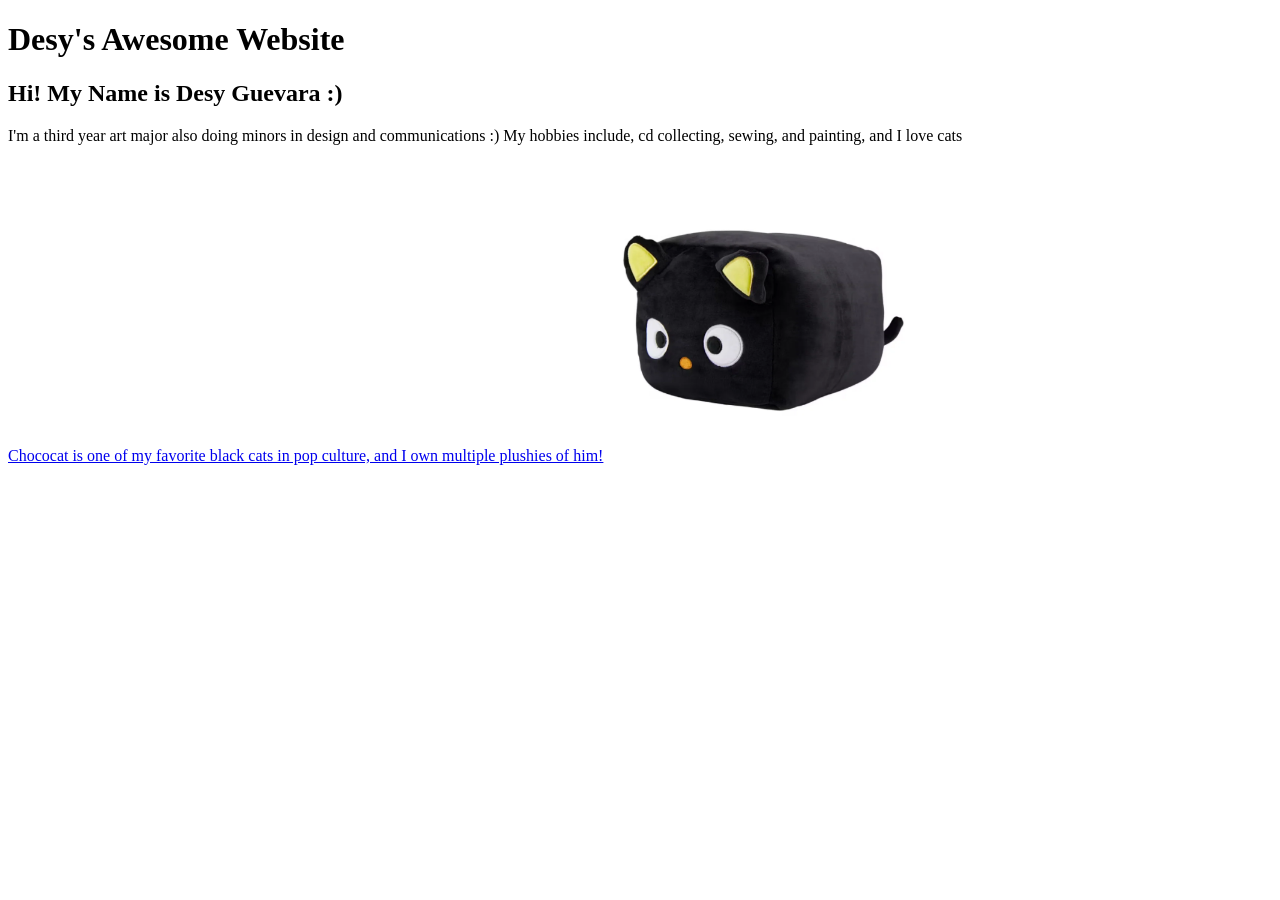
==== index.html @ 8dfd3afa "website" ====
<!DOCTYPE html>
<html lang="en">
<head>
    <meta charset="UTF-8">
    <meta name="viewport" content="width=device-width, initial-scale=1.0">
    <title>Document</title>
</head>
<body>
   <h1> Desy's Awesome Website </h1> 
   <h2> Hi! My Name is Desy Guevara :) </h2>
   <p>I'm a third year art major also doing minors in design and communications :) My hobbies include, cd collecting, sewing, and painting, and I love cats</p>
   <a href="https://www.sanrio.com/collections/chococat?srsltid=AfmBOoptDkONdkh6k5yYk_0QNvifDwBpk1ntLNs7DEueEmT00X4oUPUO&page=2#goodies_title/" target="_blank"> Chococat is one of my favorite black cats in pop culture, and I own multiple plushies of him!</a>
   <img src="choco.jpg.jpg" alt="I think he is so silly" width="300">
</body>
</html>
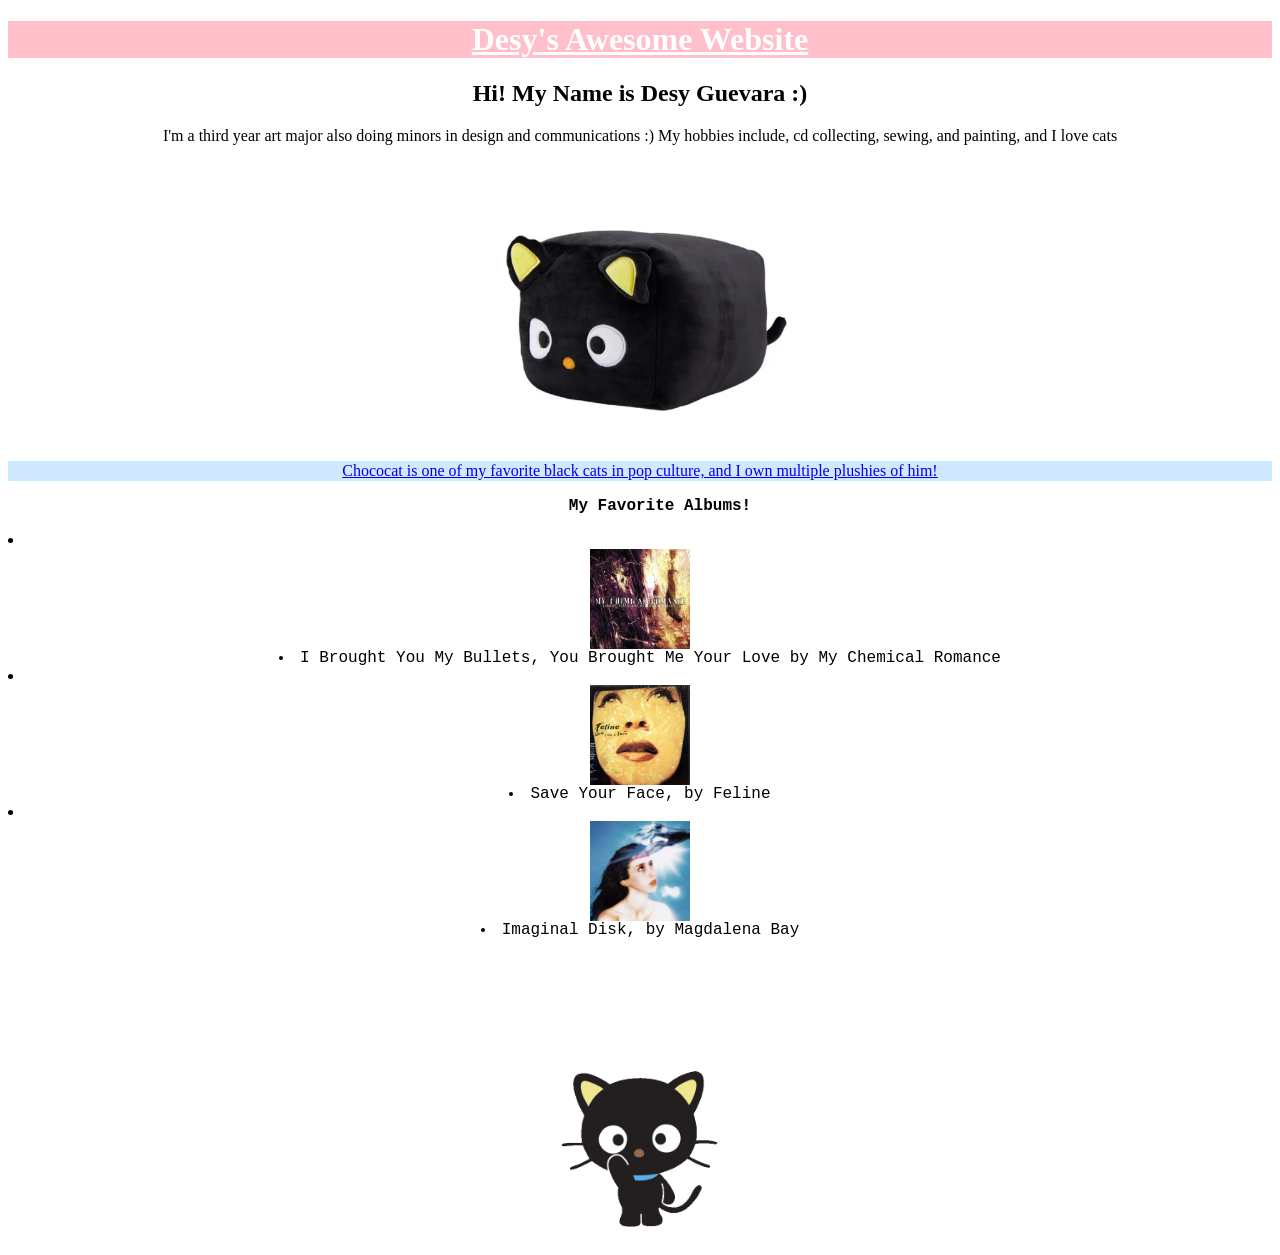
==== commit ddd93f21: "website" ====
--- a/index.html
+++ b/index.html
@@ -6,10 +6,24 @@
     <title>Document</title>
 </head>
 <body>
-   <h1> Desy's Awesome Website </h1> 
-   <h2> Hi! My Name is Desy Guevara :) </h2>
-   <p>I'm a third year art major also doing minors in design and communications :) My hobbies include, cd collecting, sewing, and painting, and I love cats</p>
+   <h1 style="background-color:pink; text-align:center; color:white; text-decoration: underline;"> Desy's Awesome Website </h1>
+   <h2 style="text-align: center;">Hi! My Name is Desy Guevara :) </h2>
+   <p style="text-align: center;">I'm a third year art major also doing minors in design and communications :) My hobbies include, cd collecting, sewing, and painting, and I love cats</p>
+  <img style="display: block; margin: 0 auto;" src="choco.jpg.jpg" alt="I think he is so silly" width="300">
+   <div style="text-align: center;background-color:rgb(210, 232, 255) ; size : 200px; border:1px solid rgb(189, 242, 255);">
    <a href="https://www.sanrio.com/collections/chococat?srsltid=AfmBOoptDkONdkh6k5yYk_0QNvifDwBpk1ntLNs7DEueEmT00X4oUPUO&page=2#goodies_title/" target="_blank"> Chococat is one of my favorite black cats in pop culture, and I own multiple plushies of him!</a>
-   <img src="choco.jpg.jpg" alt="I think he is so silly" width="300">
+ </div>
+ <ul style="text-align: center; font-family:'Courier New', Courier, monospace; size: 300px; font-weight: bold;">My Favorite Albums!</ul>
+  <li></li><img style="display: block; margin: 0 auto;" src="bullets.jpg" alt="My Chemical Romance" width="100"></li>
+    <li style="text-align: center; font-family:'Courier New', Courier, monospace">I Brought You My Bullets, You Brought Me Your Love by My Chemical Romance </li>
+     <li> <img style="display: block; margin: 0 auto;" src="feline.jpg" alt="Feline" width="100"></li>
+    <li style="text-align: center; font-family:'Courier New', Courier, monospace">Save Your Face, by Feline </li>
+      <li> <img style="display: block; margin: 0 auto;" src="magbay.jpg" alt="Magdalena Bay" width="100"></li>
+    <li style="text-align: center; font-family:'Courier New', Courier, monospace">Imaginal Disk, by Magdalena Bay</li>
+<br> </br>
+<br> </br>
+<br> </br>
+  <a href="https://www.youtube.com./watch?v=dQw4w9WgXcQ" target="_blank"> <img style="display: block; margin: 0 auto;" src="chogif.jpg" alt="hi!!" title="Click Me!!" width="200"></a> 
+
 </body>
 </html>
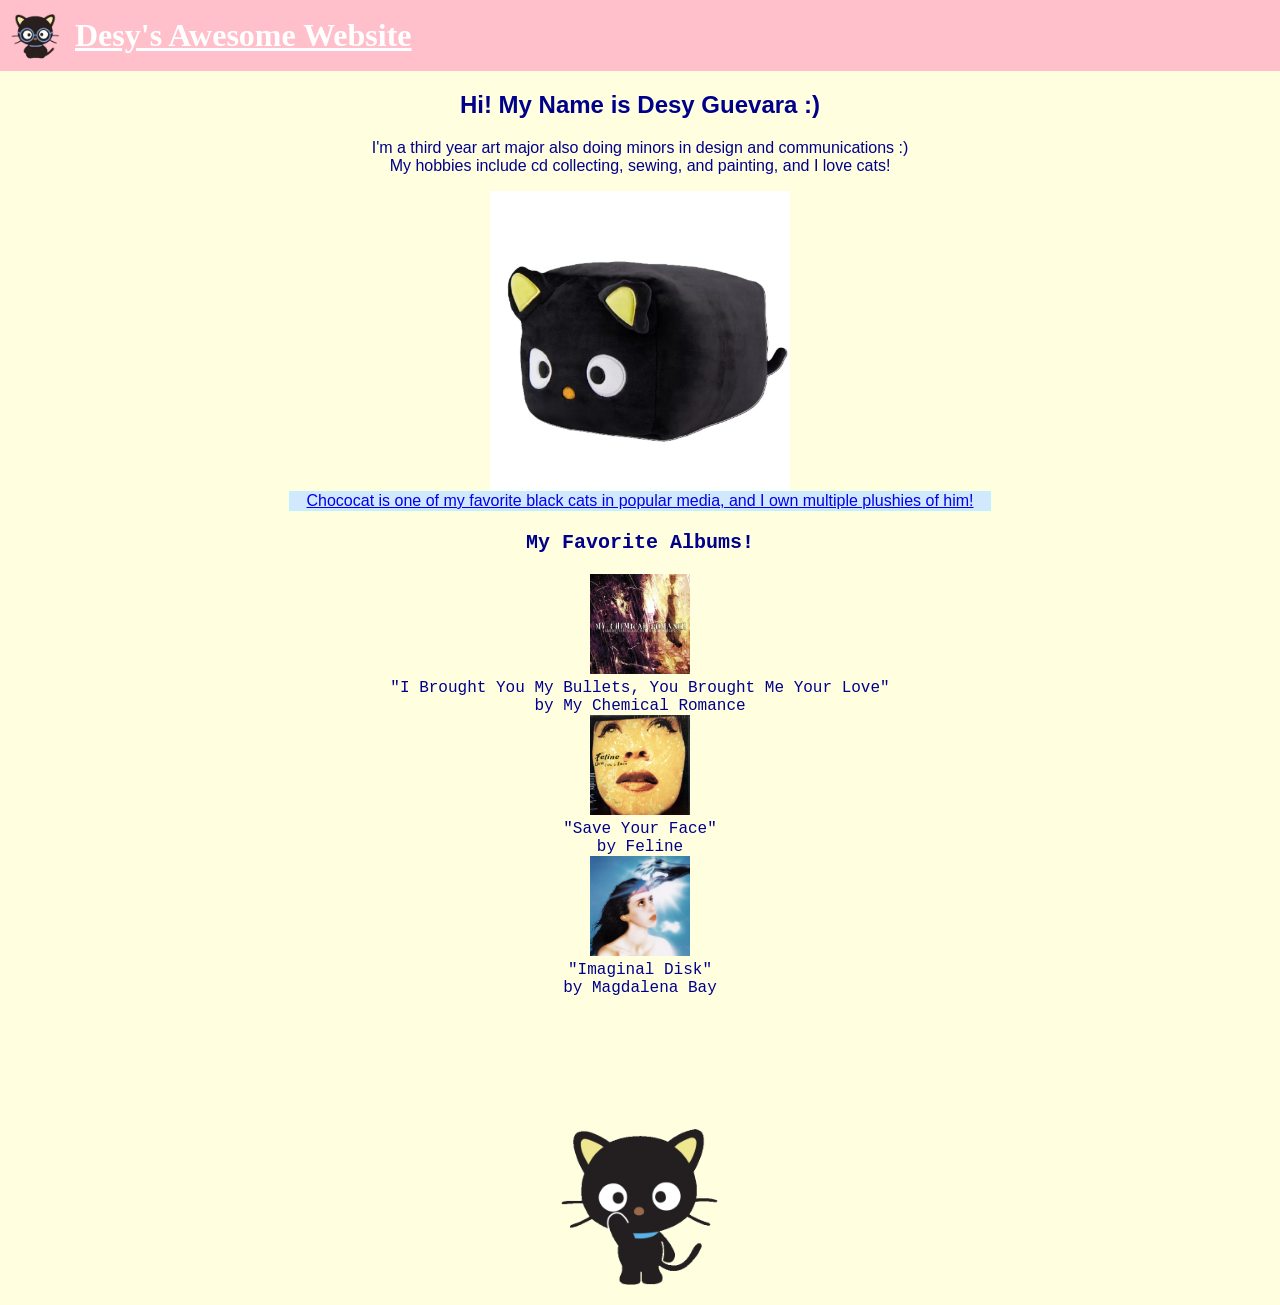
==== commit 593794b2: "yea" ====
--- a/index.html
+++ b/index.html
@@ -3,27 +3,35 @@
 <head>
     <meta charset="UTF-8">
     <meta name="viewport" content="width=device-width, initial-scale=1.0">
-    <title>Document</title>
+    <title>Desy's Website</title>
+    <link rel="stylesheet" href="style.css">
 </head>
-<body>
-   <h1 style="background-color:pink; text-align:center; color:white; text-decoration: underline;"> Desy's Awesome Website </h1>
-   <h2 style="text-align: center;">Hi! My Name is Desy Guevara :) </h2>
-   <p style="text-align: center;">I'm a third year art major also doing minors in design and communications :) My hobbies include, cd collecting, sewing, and painting, and I love cats</p>
-  <img style="display: block; margin: 0 auto;" src="choco.jpg.jpg" alt="I think he is so silly" width="300">
+<body style="text-align: center;">
+   <header>
+    <h1><img src="nerd.png" alt="nerd chococat" width="50"> Desy's Awesome Website </h1>
+   </header>
+   <section>
+    <h2 >Hi! My Name is Desy Guevara :) </h2>
+   <p >I'm a third year art major also doing minors in design and communications :) 
+    <br> My hobbies include cd collecting, sewing, and painting, and I love cats!</p> 
+  </section>
+  <img style="display: block; margin: 0 auto;" src="choco.jpg.jpg" alt="rectangular chococat" width="300">
    <div style="text-align: center;background-color:rgb(210, 232, 255) ; size : 200px; border:1px solid rgb(189, 242, 255);">
-   <a href="https://www.sanrio.com/collections/chococat?srsltid=AfmBOoptDkONdkh6k5yYk_0QNvifDwBpk1ntLNs7DEueEmT00X4oUPUO&page=2#goodies_title/" target="_blank"> Chococat is one of my favorite black cats in pop culture, and I own multiple plushies of him!</a>
+   <a href="https://www.sanrio.com/collections/chococat?srsltid=AfmBOoptDkONdkh6k5yYk_0QNvifDwBpk1ntLNs7DEueEmT00X4oUPUO&page=2#goodies_title/" target="_blank"
+   > Chococat is one of my favorite black cats in popular media, and I own multiple plushies of him!</a>
  </div>
- <ul style="text-align: center; font-family:'Courier New', Courier, monospace; size: 300px; font-weight: bold;">My Favorite Albums!</ul>
-  <li></li><img style="display: block; margin: 0 auto;" src="bullets.jpg" alt="My Chemical Romance" width="100"></li>
-    <li style="text-align: center; font-family:'Courier New', Courier, monospace">I Brought You My Bullets, You Brought Me Your Love by My Chemical Romance </li>
-     <li> <img style="display: block; margin: 0 auto;" src="feline.jpg" alt="Feline" width="100"></li>
-    <li style="text-align: center; font-family:'Courier New', Courier, monospace">Save Your Face, by Feline </li>
-      <li> <img style="display: block; margin: 0 auto;" src="magbay.jpg" alt="Magdalena Bay" width="100"></li>
-    <li style="text-align: center; font-family:'Courier New', Courier, monospace">Imaginal Disk, by Magdalena Bay</li>
+ <ul>My Favorite Albums!</ul>
+  <li><img src="bullets.jpg" alt="My Chemical Romance" width="100"></li>
+    <li > "I Brought You My Bullets, You Brought Me Your Love" <br> by My Chemical Romance </li>
+     <li> <img src="feline.jpg" alt="Feline" width="100"></li>
+    <li > "Save Your Face" <br> by Feline </li>
+      <li> <img src="magbay.jpg" alt="Magdalena Bay" width="100"></li>
+    <li > "Imaginal Disk" <br> by Magdalena Bay</li>
 <br> </br>
 <br> </br>
 <br> </br>
-  <a href="https://www.youtube.com./watch?v=dQw4w9WgXcQ" target="_blank"> <img style="display: block; margin: 0 auto;" src="chogif.jpg" alt="hi!!" title="Click Me!!" width="200"></a> 
+  <footer>
+  <a href="https://www.youtube.com./watch?v=dQw4w9WgXcQ" target="_blank"> <img style="display: block; margin: 0 auto;" src="chogif.jpg" alt="chococat waving" title="Click Me!!" width="200"></a> 
 
 </body>
 </html>
--- a/style.css
+++ b/style.css
@@ -0,0 +1,57 @@
+body{
+    background-color: lightyellow;
+    color: darkblue;
+    font-family: Arial, sans-serif;
+    text-align: center;
+    margin: 0 auto;
+}
+h1 {
+    background-color: pink;
+    text-align: left;
+    align-items: center;
+    color: white;
+    text-decoration: underline;
+    font-family: Garamond, serif;
+    margin: 0px;
+    vertical-align: left;
+    gap: 15px;
+    padding: 10px;
+    display: -webkit-flex;
+    display: flex;
+}
+nav {
+  -webkit-flex: 1;
+  -ms-flex: 1;
+  flex: 1;
+  background: #ffffff;
+  padding: 20px;
+}
+nav ul {
+  list-style-type: none;
+  padding: 0;
+}
+
+div {
+    background-color: lightblue;
+    color: darkblue;
+    font-family: Arial, sans-serif;
+    margin: 0 auto;
+    width: 700px;
+    border: 1px solid rgb(189,242,255);
+}
+
+ul {
+    font-family: 'Courier New', Courier, monospace;
+    font-size: 20px;
+    font-weight: bold;
+    padding: 0px;
+    margin: 20px auto;
+    text-align: center;
+}
+li {
+    display: block;
+    margin: 0 auto;
+    text-align: center;
+    font-family: 'Courier New', Courier, monospace;
+    
+}
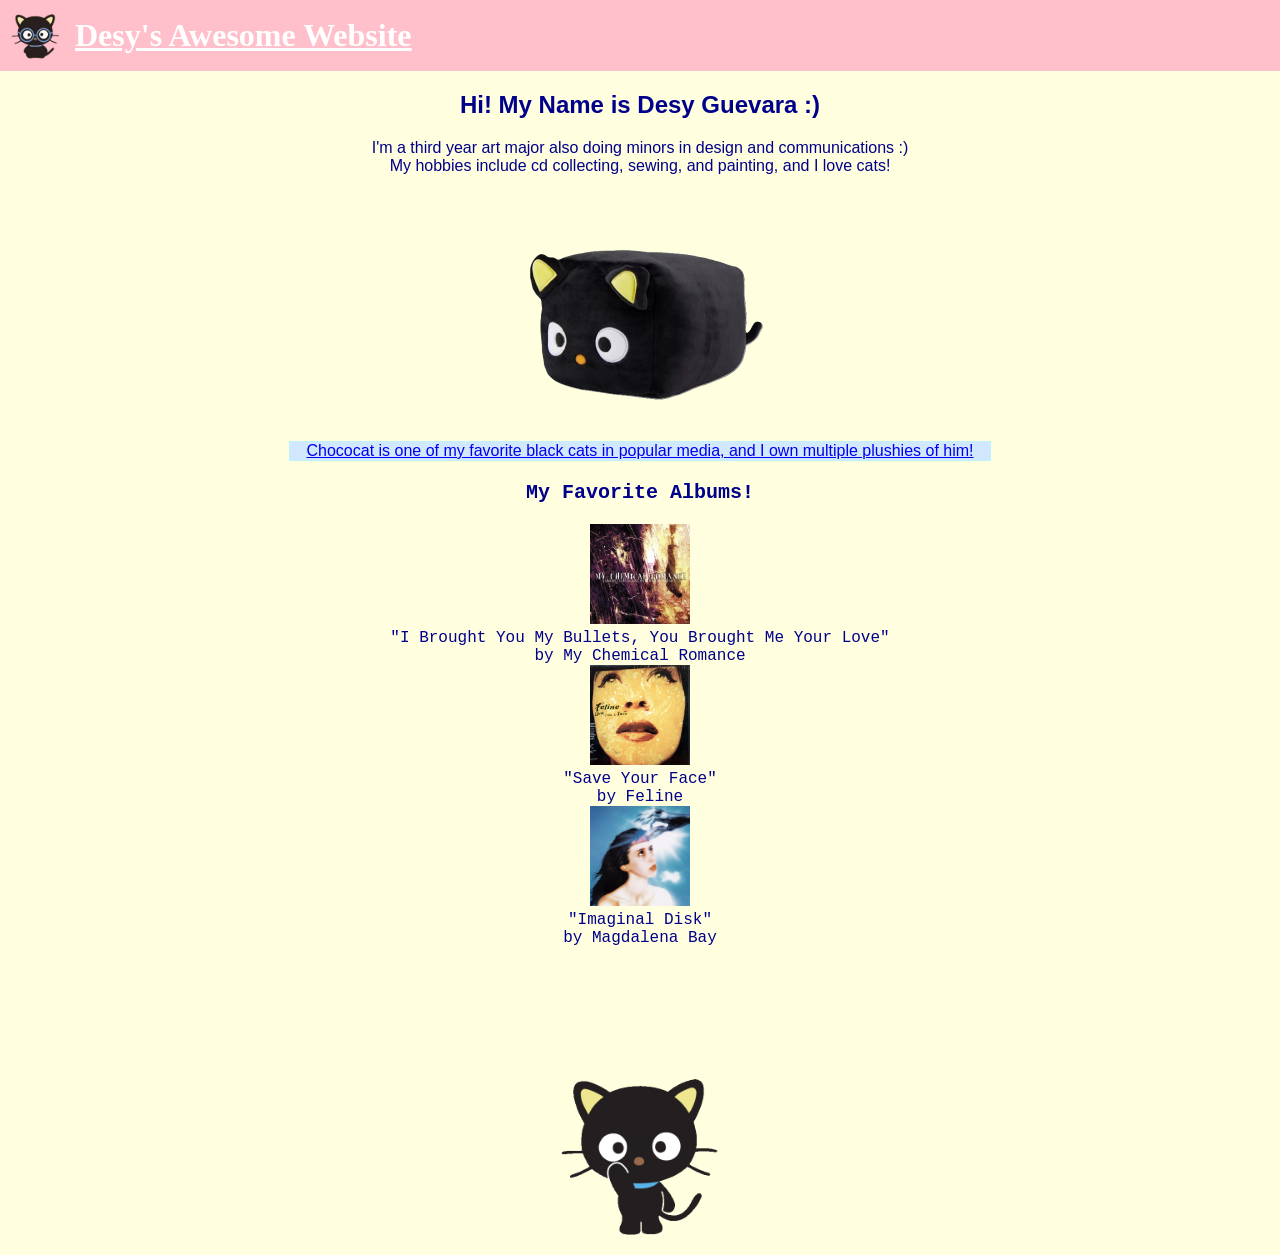
==== commit 1792935b: "ys" ====
--- a/index.html
+++ b/index.html
@@ -15,7 +15,7 @@
    <p >I'm a third year art major also doing minors in design and communications :) 
     <br> My hobbies include cd collecting, sewing, and painting, and I love cats!</p> 
   </section>
-  <img style="display: block; margin: 0 auto;" src="choco.jpg.jpg" alt="rectangular chococat" width="300">
+  <img style="display: block; margin: 0 auto;" src="choco.png" alt="rectangular chococat" width="250">
    <div style="text-align: center;background-color:rgb(210, 232, 255) ; size : 200px; border:1px solid rgb(189, 242, 255);">
    <a href="https://www.sanrio.com/collections/chococat?srsltid=AfmBOoptDkONdkh6k5yYk_0QNvifDwBpk1ntLNs7DEueEmT00X4oUPUO&page=2#goodies_title/" target="_blank"
    > Chococat is one of my favorite black cats in popular media, and I own multiple plushies of him!</a>
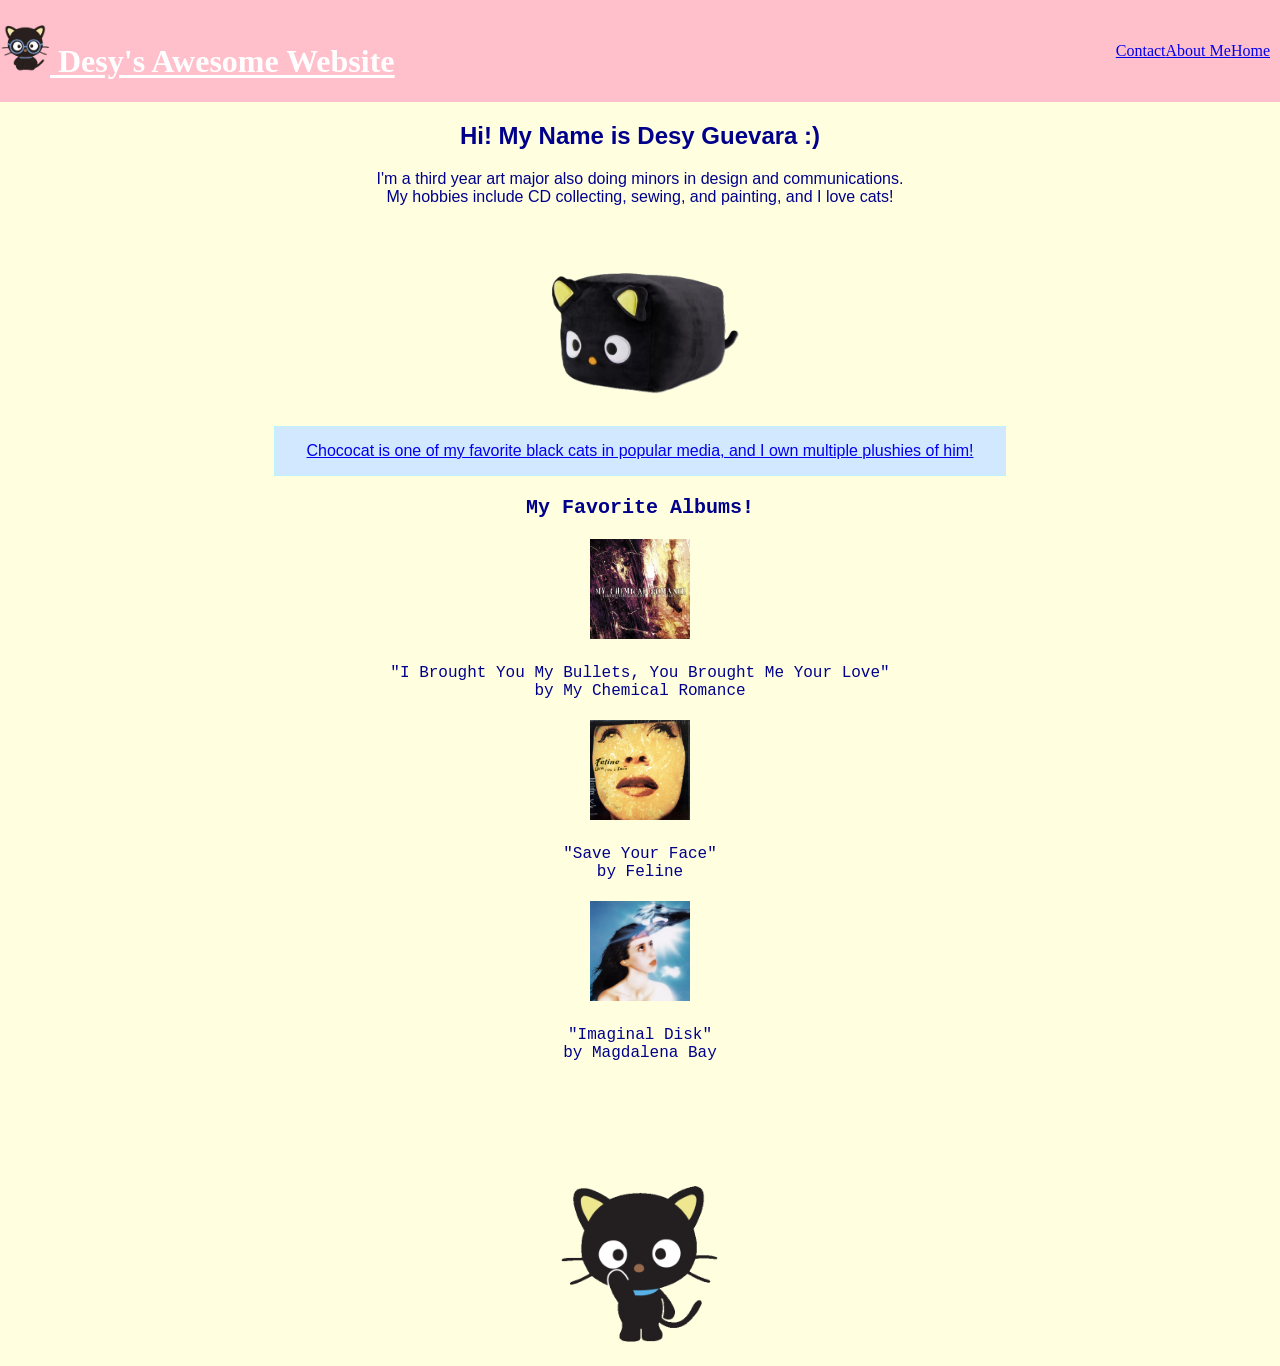
==== commit 46197a23: "cleanup" ====
--- a/index.html
+++ b/index.html
@@ -1,37 +1,57 @@
 <!DOCTYPE html>
-<html lang="en">
-<head>
+  <html lang="en">
+  <head>
     <meta charset="UTF-8">
     <meta name="viewport" content="width=device-width, initial-scale=1.0">
     <title>Desy's Website</title>
-    <link rel="stylesheet" href="style.css">
-</head>
-<body style="text-align: center;">
-   <header>
-    <h1><img src="nerd.png" alt="nerd chococat" width="50"> Desy's Awesome Website </h1>
-   </header>
-   <section>
-    <h2 >Hi! My Name is Desy Guevara :) </h2>
-   <p >I'm a third year art major also doing minors in design and communications :) 
-    <br> My hobbies include cd collecting, sewing, and painting, and I love cats!</p> 
+    <link rel="stylesheet" href="style.css"> 
+  </head>
+
+<body>
+
+  <header id="siteheader">
+     <h1><img src="nerd.png" alt="nerd chococat" width="50"> Desy's Awesome Website </h1>
+        <nav id="navigation">
+          <ul>
+            <li id="head"><a href="index.html">Home </a>
+              <li id="head"> <a href="about.html">About Me </a> 
+                <li id="head"> <a href="contact.html">Contact</a></li>
+          </ul>
+     </nav>
+  </header>
+
+   <section id="bio">
+    <h2>Hi! My Name is Desy Guevara :)</h2>
+    <p>
+      I'm a third year art major also doing minors in design and communications.<br>
+      My hobbies include CD collecting, sewing, and painting, and I love cats!
+    </p>
   </section>
-  <img style="display: block; margin: 0 auto;" src="choco.png" alt="rectangular chococat" width="250">
-   <div style="text-align: center;background-color:rgb(210, 232, 255) ; size : 200px; border:1px solid rgb(189, 242, 255);">
-   <a href="https://www.sanrio.com/collections/chococat?srsltid=AfmBOoptDkONdkh6k5yYk_0QNvifDwBpk1ntLNs7DEueEmT00X4oUPUO&page=2#goodies_title/" target="_blank"
-   > Chococat is one of my favorite black cats in popular media, and I own multiple plushies of him!</a>
- </div>
- <ul>My Favorite Albums!</ul>
-  <li><img src="bullets.jpg" alt="My Chemical Romance" width="100"></li>
-    <li > "I Brought You My Bullets, You Brought Me Your Love" <br> by My Chemical Romance </li>
-     <li> <img src="feline.jpg" alt="Feline" width="100"></li>
-    <li > "Save Your Face" <br> by Feline </li>
-      <li> <img src="magbay.jpg" alt="Magdalena Bay" width="100"></li>
-    <li > "Imaginal Disk" <br> by Magdalena Bay</li>
-<br> </br>
-<br> </br>
-<br> </br>
-  <footer>
-  <a href="https://www.youtube.com./watch?v=dQw4w9WgXcQ" target="_blank"> <img style="display: block; margin: 0 auto;" src="chogif.jpg" alt="chococat waving" title="Click Me!!" width="200"></a> 
+  
+  <section id="chococube">
+    <img class="choco-img" src="choco.png" alt="rectangular chococat" width="200">
+    <div class="choco-box">
+      <a href="https://www.sanrio.com/collections/chococat?srsltid=AfmBOoptDkONdkh6k5yYk_0QNvifDwBpk1ntLNs7DEueEmT00X4oUPUO&page=2#goodies_title/" target="_blank">
+        Chococat is one of my favorite black cats in popular media, and I own multiple plushies of him!
+      </a>
+    </div>
+  </section>
 
+ <div id="albums">
+ <ul id="favs"> My Favorite Albums!</ul>
+      <li id="cov"><img src="bullets.jpg" alt="My Chemical Romance" width="100"></li>
+    <li id="cov"> "I Brought You My Bullets, You Brought Me Your Love" <br> by My Chemical Romance </li>
+      <li id="cov"><img src="feline.jpg" alt="Feline" width="100"></li>
+    <li id="cov"> "Save Your Face" <br> by Feline </li>
+      <li id="cov"><img src="magbay.jpg" alt="Magdalena Bay" width="100"></li>
+    <li id="cov"> "Imaginal Disk" <br> by Magdalena Bay</li>
+</div>
+
+ <footer>
+    <a href= "https://www.youtube.com./watch?v=dQw4w9WgXcQ" target="_blank">
+      <img src="chogif.jpg" alt="chococat waving" title="Click Me!!" width="200">
+    </a>
+  </footer>
+  
 </body>
 </html>
--- a/style.css
+++ b/style.css
@@ -1,57 +1,102 @@
-body{
-    background-color: lightyellow;
-    color: darkblue;
-    font-family: Arial, sans-serif;
-    text-align: center;
-    margin: 0 auto;
+body {
+  margin: 0 auto;
+  background-color: lightyellow;
+  color: darkblue;
+  font-family: Arial, sans-serif;
 }
-h1 {
-    background-color: pink;
-    text-align: left;
-    align-items: center;
-    color: white;
-    text-decoration: underline;
-    font-family: Garamond, serif;
-    margin: 0px;
-    vertical-align: left;
-    gap: 15px;
-    padding: 10px;
-    display: -webkit-flex;
-    display: flex;
+
+.choco-box {
+  width: 700px;
+  margin: 0 auto;
+  padding: 0;
+  border: 1px solid rgb(189, 242, 255);
+  background-color: rgb(210, 232, 255);
+  color: darkblue;
+  font-family: Arial, sans-serif;
+  width: 700px;
 }
-nav {
-  -webkit-flex: 1;
-  -ms-flex: 1;
-  flex: 1;
-  background: #ffffff;
-  padding: 20px;
+
+.choco-img {
+  display: block;
+  margin: 0 auto;
 }
-nav ul {
+
+.choco-box {
+  text-align: center;
+  padding: 15px; 
+}
+
+#siteheader {
+  display: flex;
+  justify-content: space-between;
+  align-items: center;
+  gap: 15px;
+  margin: 0;
+  padding: 0;
+  background-color: pink;
+  color: white;
+  text-decoration: underline;
+  font-family: 'kalnia';
+}
+
+#navigation {
+  display: flex;
+  gap: 15px;
+  margin: 10px;
+  padding: 0;
+  float: right;
   list-style-type: none;
+  font-family: 'kalnia';
+}
+
+#head {
+  display: flex;
+  flex-direction: row;
+  float: right;
+  text-decoration: none;
+  font-family: 'kalnia';
+}
+
+
+#bio {
+  margin: 20px auto;
+  padding: 0;
+  text-align: center;
+}
+
+#favs {
+  margin: 20px auto;
+  padding: 0;
+  font-family: 'Courier New', Courier, monospace;
+  font-size: 20px;
+  font-weight: bold;
+  text-align: center;
+}
+
+#cov {
+  display: block;
+  margin: 0 auto;
+  font-family: 'Courier New', Courier, monospace;
+  text-align: center;
+}
+
+
+#albums {
+  list-style: none;
+  text-align: center;
+  align-items: center;
   padding: 0;
 }
 
-div {
-    background-color: lightblue;
-    color: darkblue;
-    font-family: Arial, sans-serif;
-    margin: 0 auto;
-    width: 700px;
-    border: 1px solid rgb(189,242,255);
+#albums li {
+  margin-bottom: 20px;
+} 
+footer {
+  display: block;
+  margin-top: 100px;
+  color: darkblue;
+  text-align: center;
 }
 
-ul {
-    font-family: 'Courier New', Courier, monospace;
-    font-size: 20px;
-    font-weight: bold;
-    padding: 0px;
-    margin: 20px auto;
-    text-align: center;
-}
-li {
-    display: block;
-    margin: 0 auto;
-    text-align: center;
-    font-family: 'Courier New', Courier, monospace;
-    
-}+
+
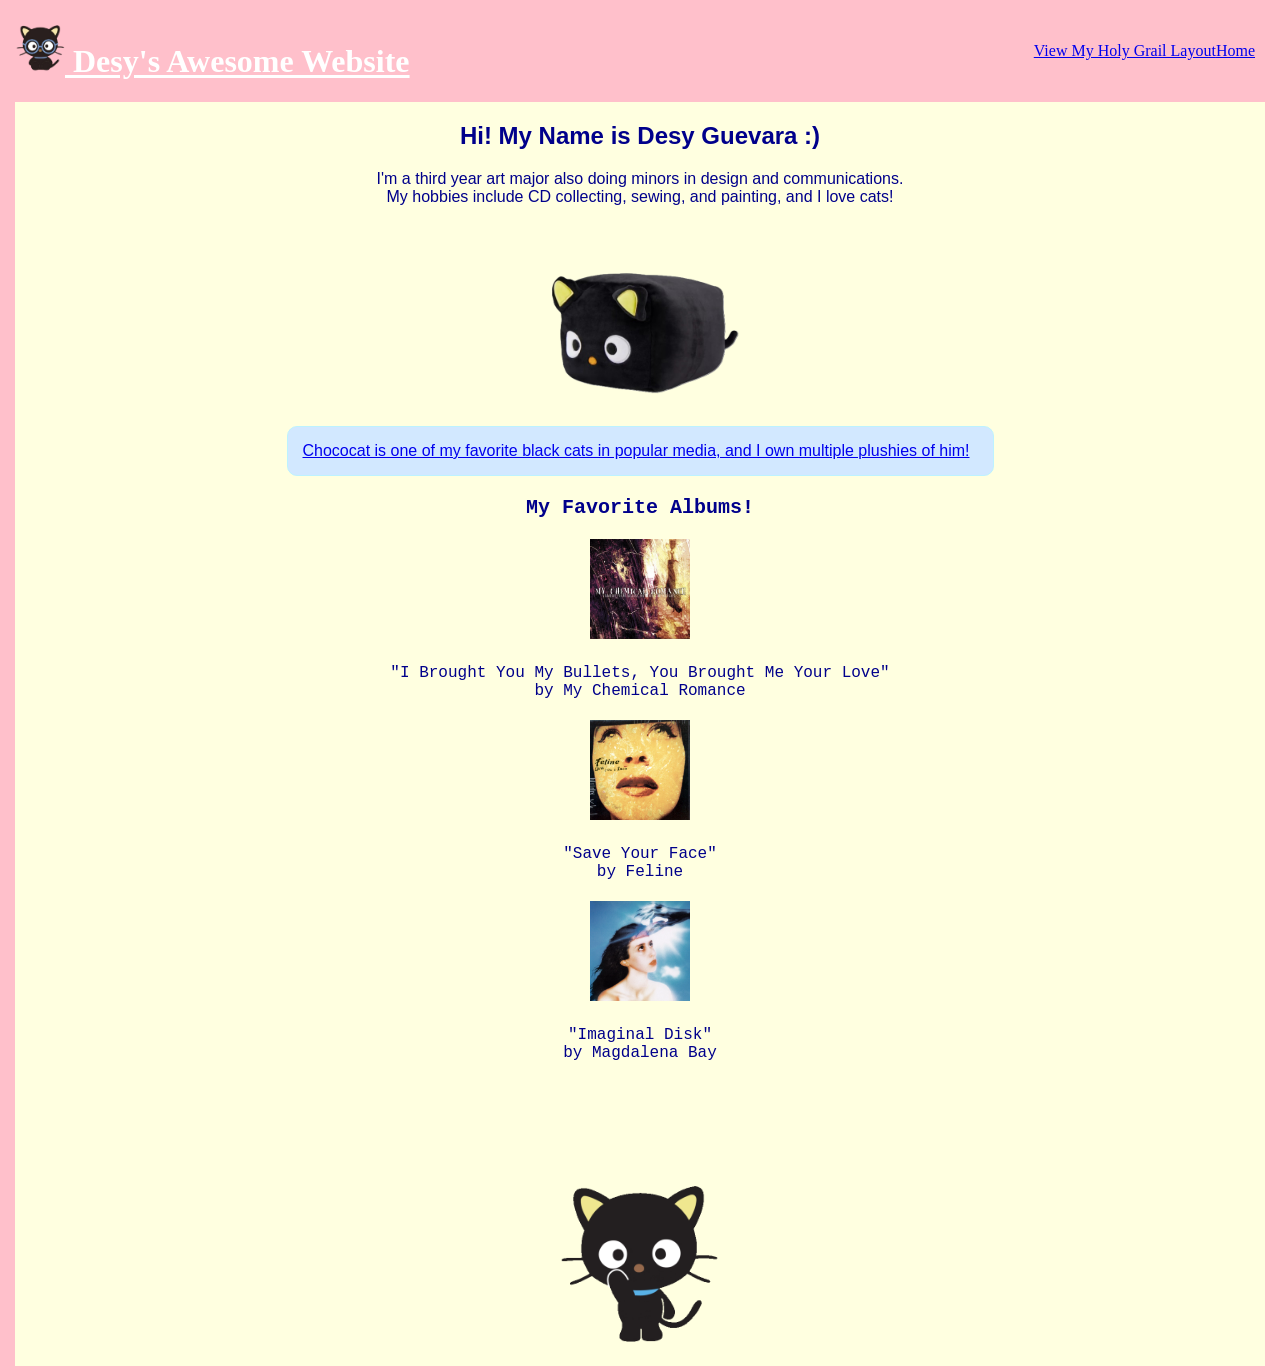
==== commit d30db181: "holy grail" ====
--- a/index.html
+++ b/index.html
@@ -14,8 +14,7 @@
         <nav id="navigation">
           <ul>
             <li id="head"><a href="index.html">Home </a>
-              <li id="head"> <a href="about.html">About Me </a> 
-                <li id="head"> <a href="contact.html">Contact</a></li>
+              <li id="head"> <a href="holy-grail.html">View My Holy Grail Layout</a> 
           </ul>
      </nav>
   </header>
--- a/style.css
+++ b/style.css
@@ -2,18 +2,23 @@
   margin: 0 auto;
   background-color: lightyellow;
   color: darkblue;
-  font-family: Arial, sans-serif;
+  font-family: trebuchet ms, sans-serif;
+  border-left: 15px solid pink;
+  border-right: 15px solid pink;
+  padding: 20;
 }
 
 .choco-box {
-  width: 700px;
+  width: 675px;
   margin: 0 auto;
-  padding: 0;
+  padding: 15px;
   border: 1px solid rgb(189, 242, 255);
   background-color: rgb(210, 232, 255);
   color: darkblue;
   font-family: Arial, sans-serif;
-  width: 700px;
+  border-radius: 10px;
+  justify-content: space-evenly;
+ 
 }
 
 .choco-img {
@@ -21,13 +26,9 @@
   margin: 0 auto;
 }
 
-.choco-box {
-  text-align: center;
-  padding: 15px; 
-}
-
 #siteheader {
   display: flex;
+  flex-direction: row;
   justify-content: space-between;
   align-items: center;
   gap: 15px;
@@ -37,16 +38,20 @@
   color: white;
   text-decoration: underline;
   font-family: 'kalnia';
+  align-content: center;
 }
 
 #navigation {
   display: flex;
+  flex-direction: row;
   gap: 15px;
   margin: 10px;
   padding: 0;
   float: right;
   list-style-type: none;
   font-family: 'kalnia';
+  align-content: center;
+
 }
 
 #head {
@@ -55,6 +60,11 @@
   float: right;
   text-decoration: none;
   font-family: 'kalnia';
+  gap: 15px;
+  justify-content: space-around;
+  align-items: center;
+  align-content:center;
+
 }
 
 
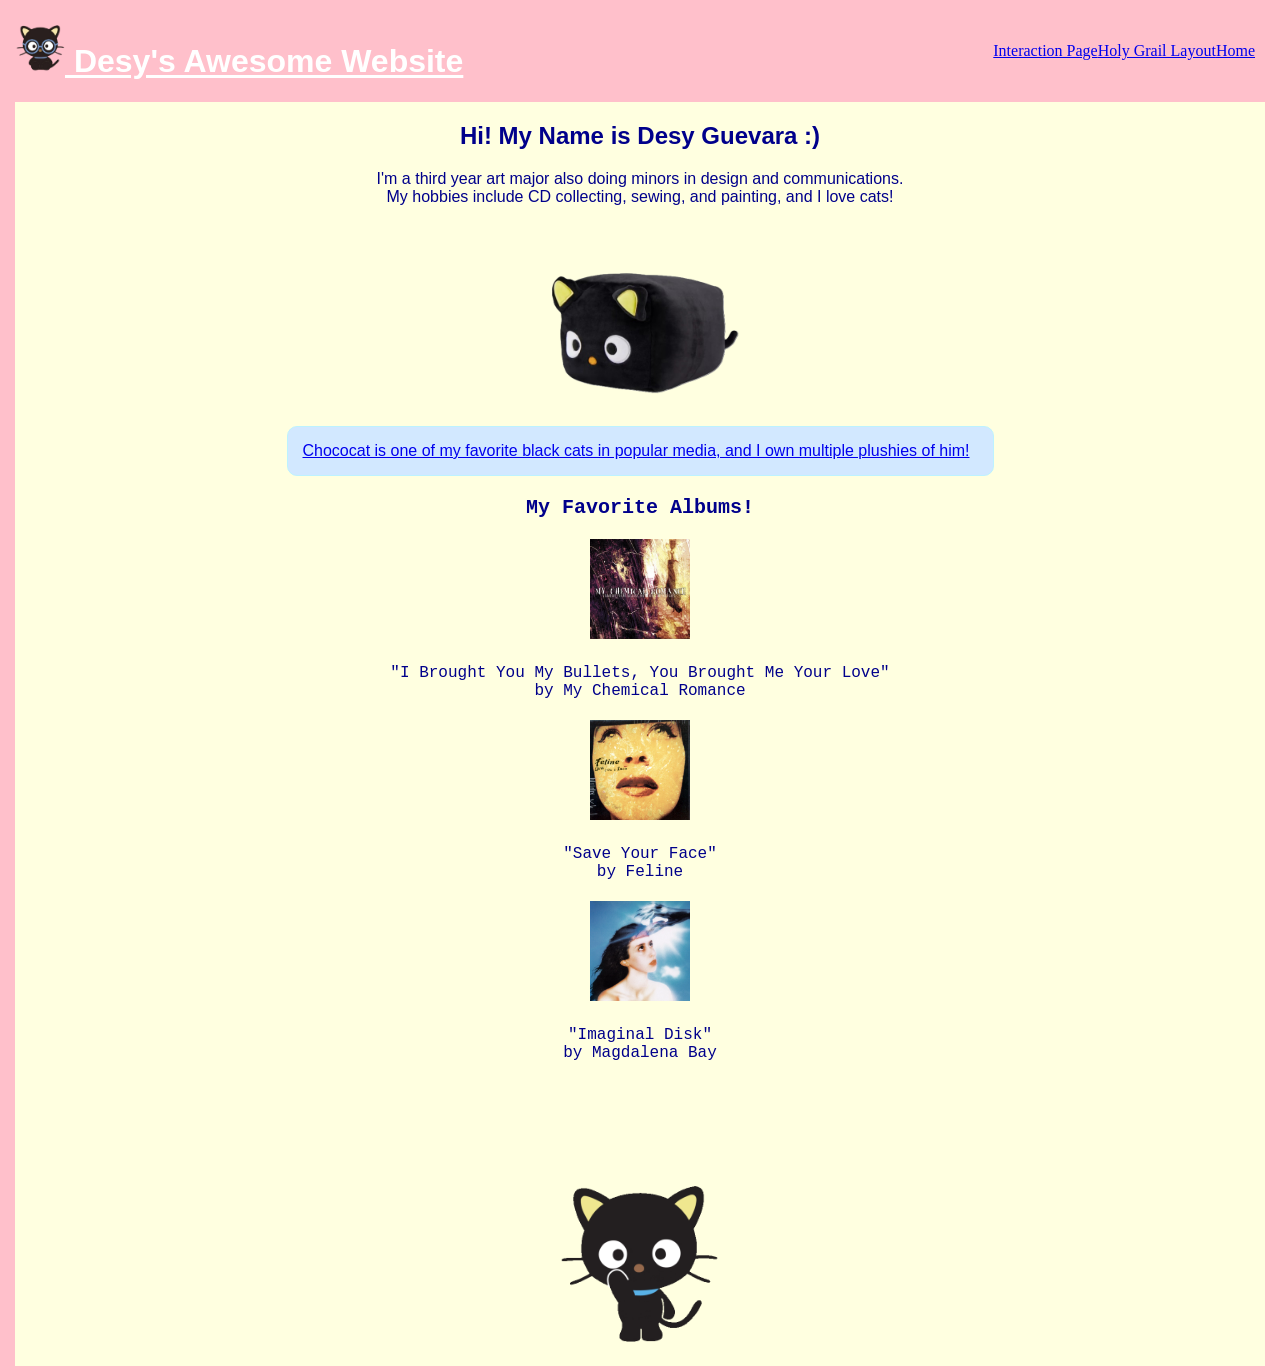
==== commit 7d081eac: "java" ====
--- a/index.html
+++ b/index.html
@@ -14,7 +14,8 @@
         <nav id="navigation">
           <ul>
             <li id="head"><a href="index.html">Home </a>
-              <li id="head"> <a href="holy-grail.html">View My Holy Grail Layout</a> 
+              <li id="head"> <a href="holy-grail.html"> Holy Grail Layout</a> 
+                <li id="head"> <a href="interaction.html"> Interaction Page</a> </li>
           </ul>
      </nav>
   </header>
--- a/style.css
+++ b/style.css
@@ -37,7 +37,7 @@
   background-color: pink;
   color: white;
   text-decoration: underline;
-  font-family: 'kalnia';
+  
   align-content: center;
 }
 
